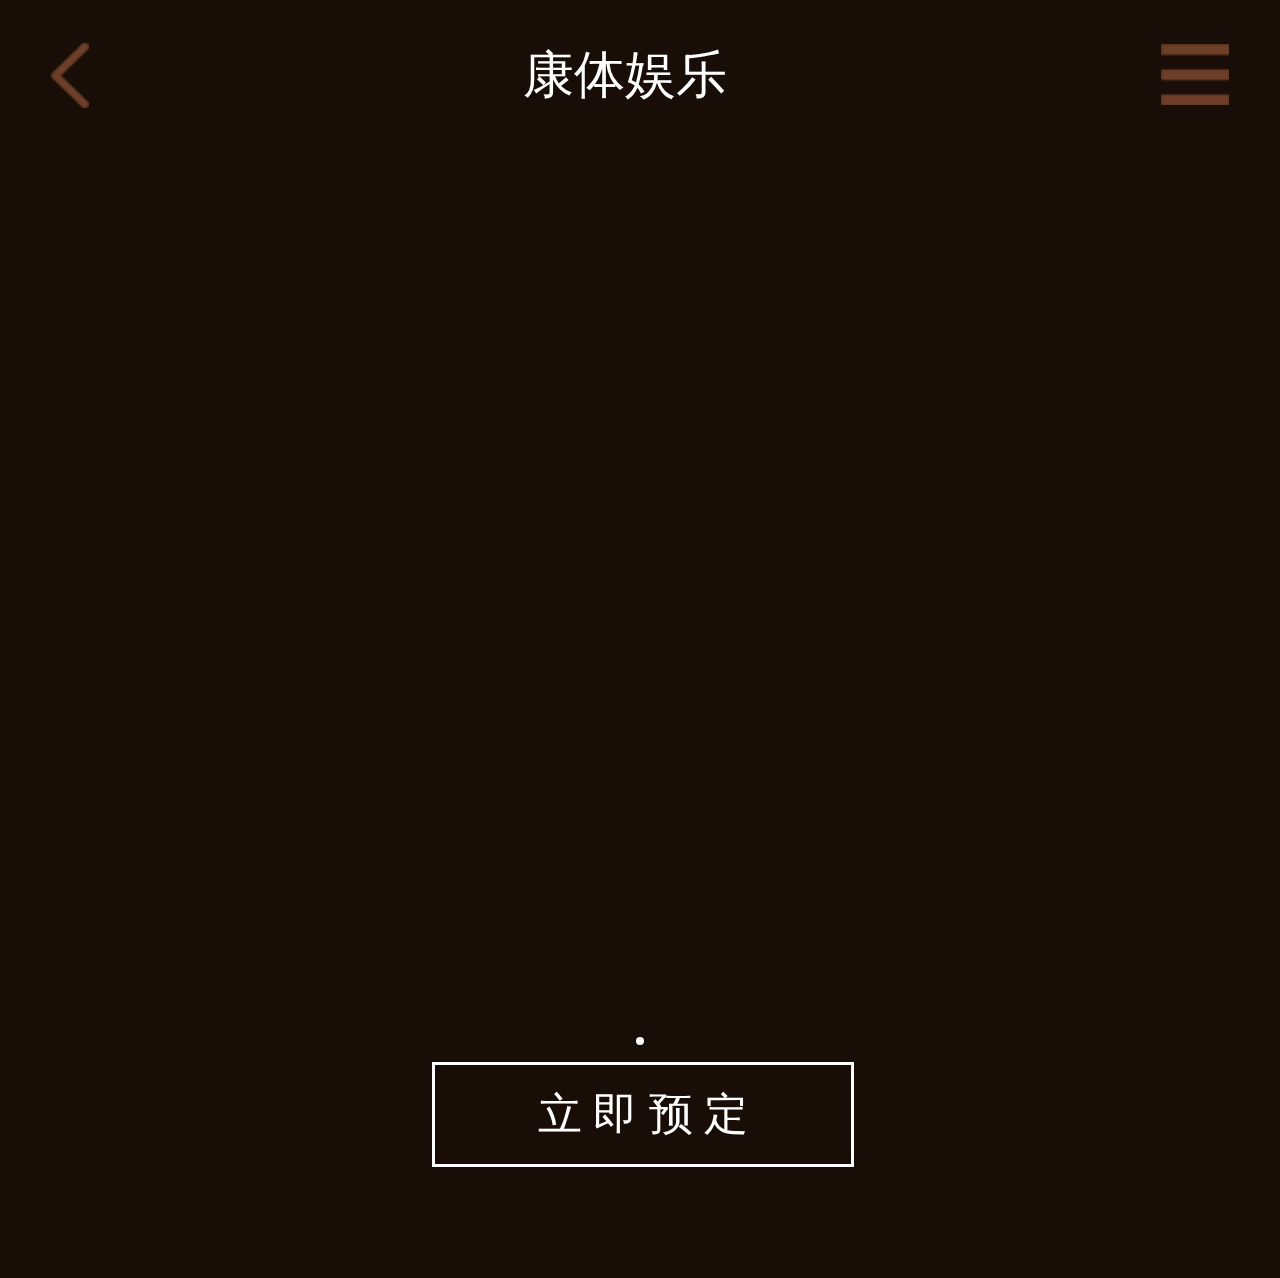
==== template/enterOrder.html @ 0a058b33 "BeiYuan GrandHotel" ====
<!DOCTYPE html>
<html lang="en">
<head>
    <meta charset="UTF-8">
    <meta name="viewport" content="initial-scale=1, maximum-scale=1, user-scalable=no, width=device-width">
    <title>康体娱乐</title>
    <script src="../js/jquery-3.1.0.min.js"></script>
    <script src="../js/swiper-3.4.0.jquery.min.js"></script>
    <link rel="stylesheet" href="../css/swiper.css">
    <link rel="stylesheet" href="../css/style.css">
    <script src="../js/index.js"></script>
</head>
<body class="wenquan">
<div class="swiper-container">
    <div class="swiper-wrapper">
        <div class="swiper-slide content">
            <header>
                <a href="entertainment.html" class="return"></a>
                <h1>康体娱乐</h1>
                <button type="button" class="menu-button"></button>
            </header>
            <section class="main">
                <!-- Swiper -->
                <div class="swiper-container3">
                       <div class="swiper-wrapper">
                        </div>
                        <div class="swiper-pagination"></div>
                </div>
                <h2></h2>
                <p></p>
                <div class="order">
                    <a href="javascript:;">立 即 预 定</a>
                </div>
                <div class="comfirm">
                    <p>010-84832266</p>
                    <div><span>取消</span><span>通话</span></div>
                </div>
            </section>
        </div>
        <ul class="swiper-slide menu">
        </ul>
    </div>
</div>

</body>
</html>
<script>
    $.ajax({
        type:"get",
        url:"../json/enter.json",
        async:true,
        success:function(data){
            rDate=data[id];
            var swiperTxt='';
            $(rDate.imgsrc).each(function(i,ele){
                swiperTxt+='<div class="swiper-slide">'+'<img src='+ele+'>'+'</div>';
            });
            $('section .swiper-wrapper').html(swiperTxt);
            $('section>h2').html(rDate.title);
            $('section>p').html(rDate.txt);
            $('.comfirm>p').html(rDate.telephone)
        }
    });
</script>
---- css/style.css ----
body,h1,h2,h3,h4,p,ul,li,input{ margin: 0; padding: 0;}
body { font-family: "Microsoft YaHei UI Light"; width: 100vw; height: 100vh;color: #ffffff;}
ul,li{list-style: none}
a{text-decoration: none; color: #ffffff;}
img{ vertical-align: top;border: none;}
input{border: none;}
header .menu-button{outline: none;}
h1{ font-size: 0.3rem; font-weight: normal; flex: inherit}
.swiper-pagination-bullet-active{ background: #fff; }
/*----------------------------index--------------------------------------------*/
#index{
    background: url("../images/index-bg.png") no-repeat left top/cover;
    font-size: 0.32rem;
}
#index .side{
    width: 3.1rem;
    height: 100vh;
    background: rgba(0,0,0,.72);
}
#index .logo{
    width: 100%;
    text-align: center;
    padding: 0.48rem 0 0.66rem;
}
#index .logo img{
    width: 1.62rem;
}
#index .side ul{
    display: flex;  display: -webkit-flex;
    flex-direction: column;
    align-items:center;
}
#index .side li{
    width: 1.74rem;
    height: 1.06rem;
    box-sizing: border-box;
    line-height: 1.06rem;
    padding-top: 0.02rem;
    position: relative;
    text-align: center;
}
.action a{ color: #c98010; }
#index .side li::after{
    content: "";
    display: block;
    position: absolute;
    left: 0;
    bottom:  0.02rem;
    width: 100%;
    height: 0.02rem;
    background-image: -webkit-linear-gradient(left,#59504a 25%,#fff 50%,#59504a 95%);
}
header{
    height: 0.88rem;
    padding: 0 0.3rem;
    background: #190d07;
    display: flex;  display: -webkit-flex;
    justify-content: space-between;
}
header a{
    display: block;
    height: 100%;
    width: 0.22rem;
    background: url("../images/return.png") no-repeat left center/0.22rem;
}
header button{
    display: block;
    border: none;
    height: 100%;
    width: 0.4rem;
    background: url("../images/three.png") no-repeat left center/0.4rem;
}
header h1{
    line-height: 0.88rem;
}
.swiper-container .content{min-height: 100vh}
.menu{
    background: #190d07;
    width: 2.9rem;
    height: 100vh;
    font-size: 0.3rem;
    line-height: 0.78rem;
    padding-left: 0.3rem;
    display: flex;  display: -webkit-flex;
    flex-direction: column;
    justify-content:center;
    z-index: 66;
}
.menu li{height: 0.78rem;}
/*背景*/
.entertain,.meeting,.wedding,.meetingReport,.guestDeluxRoom,.work{background:#190d07 url("../images/other-bg.png") no-repeat left top/cover;}

/*=========康体娱乐=============*/
.entertain{
    font-size: 0.32rem;
    color: #ffffff;
}
.entertain .main li{
    height: 3.1rem;
    margin-bottom: 0.1rem;
    position: relative;
}
.entertain .main img { width: 100%;}
.entertain .main p{
    text-align: center;
    font-size: 0.24rem;
    padding:0 0.6rem;
    word-break:keep-all;
    position: absolute;
    top: 0.7rem;
}
 .entertain .main h2{
    position: absolute;
    left: 0.3rem;
    top: 0.2rem;
    font-size: 0.26rem;
}
.entertain .main a{
    display: block;
    width: 100%;
    height: 100%;
}
/*北苑温泉*/
.wenquan{background: #190d07; text-align: center;
    }
.wenquan .swiper-container3{height: 5.54rem; position: relative;}
.wenquan .swiper-container3 .swiper-slide img{
    max-width: 100%;
    min-height: 100%;
    overflow: hidden;
}
.wenquan h2{
    font-size: 0.32rem;
    height: 0.84rem;
    line-height: 0.84rem;
    padding-top: 0.23rem;
}
.wenquan p{
    font-size: 0.24rem;
    word-break:keep-all;
    padding: 0 0.9rem ;
    line-height: 0.36rem;
}
.wenquan .order{
    position: absolute;
    bottom: 0.65rem;
    left: 50%;
    margin-left: -1.22rem;
}
.wenquan .order a{
    display: block;
    width: 2.44rem;
    height: 0.58rem;
    border: 0.02rem solid #fff;
    line-height: 0.58rem;
    font-size: 0.26rem;
}
/*北苑健身*/
.jianshen p{padding: 0 1.2rem ;}
/*=========会议会展=============*/
.meeting .main p{ padding:0 1.2rem; }
/*多功能会议厅*/
.meetingReport .swiper-container2 {
    /*   width: 7.5rem;*/
 width: 100%;
height: 100vh;
padding-top: 1.24rem;
}
.meetingReport .swiper-container2 .swiper-slide{
    width: 5.3rem;
    height: 7.4rem;
}
.meetingReport .swiper-container2 .swiper-slide .txt{
background: #ffffff;
width: 100%;
height: 2.72rem;
line-height: 0.36rem;
color: #6d3f28;
box-sizing: border-box;
padding: 0.28rem 0 0 0.35rem;
word-break:keep-all;
}
.meetingReport .swiper-container2 .swiper-slide h3{ font-size: 0.3rem; }
.meetingReport .swiper-container2 .swiper-slide p:nth-of-type(1){ font-size: 0.28rem;
font-weight: bold;padding: 0.07rem 0 }
.meetingReport .swiper-container2 .swiper-slide p:nth-of-type(2){ font-size: 0.24rem;}
.meetingReport .swiper-container2 .swiper-slide img{
width: 100%;
height: 4.68rem;
}
.meetingReport .swiper-container2 .swiper-slide::after{
content:"";
position: absolute;
bottom: -0.75rem;
left: 1.9rem;
width: 1.5rem;
height: 1.5rem;
border-radius: 50%;
background:#342010;
}
/*=========舒适客房=============*/
.guestRoom .main p{ padding:0 1.7rem; }
/*豪华大床房*/
.guestDeluxRoom .swiper-container3{position: relative;height: 4.52rem; }
.guestDeluxRoom .swiper-container3 .swiper-slide img{ height: 100%; width: 100%;}
.guestDeluxRoom .detailTxt p{padding: 0 0.6rem 0.18rem 0.6rem;  }
.guestDeluxRoom .detailTxt li{
    font-size: 0.2rem;
    word-break:keep-all;
    height: 0.36rem;
    line-height: 0.36rem;
}
.guestDeluxRoom .detailTxt li::before{
    content: "● ";
    color: #ffffff;
}
/*确认预订*/
.guestRoomOrder{background: #2e1a10;font-size: 0.28rem;}
.guestRoomOrder .swiper-container3{ height: 4.52rem;
    position: relative;}
.guestRoomOrder .swiper-container3 img{ height: 100%; width: 100%;}
.guestRoomOrder h2{
    font-size: 0.32rem;
    line-height: 0.85rem;
    height: 0.85rem;
    padding-left: 0.33rem;}
.guestRoomOrder .part{ background: #190d07; padding: 0 0.33rem;
    margin-bottom: 0.13rem;}
.guestRoomOrder .part input{
    background: transparent;
    color: #ffffff;
    font-size: 0.24rem;
    vertical-align: middle;
}
.guestRoomOrder .part label{
    vertical-align: middle;
    float: right;
    padding-left: 0.3rem;}
.guestRoomOrder .part li{
    height: 0.97rem;
    line-height: 0.97rem;
    border-bottom: 1px solid #2e1a10
}
.guestRoomOrder .part1 .roomnum{
    width: 1.58rem;
    float: right;
    display: flex;display: -webkit-flex;
    justify-content: space-between;
}
.guestRoomOrder .part1 i{
    display: block;
    width: 0.42rem;
}
.guestRoomOrder .part1 img{ width: 100%;vertical-align: middle;}
.guestRoomOrder .tabCtrl{ background: #190d07; }
.guestRoomOrder .tabTitle{
    height: 0.85rem;
    line-height: 0.85rem;
    display: flex;display: -webkit-flex;
    justify-content: space-around;
}
.guestRoomOrder .tabTitle span{
    display: block;
    padding-left: 0.33rem;
    flex: 1;
    border-bottom: 0.02rem solid #2e1a10;
}
.guestRoomOrder .tabTitle span.active{ border-bottom: 0.06rem solid #9f7b59;}
.guestRoomOrder .tabTxt{
    padding: 0.4rem 0 1.2rem 0.33rem;
    line-height: 0.42rem;
    font-size: 0.24rem;}
.guestRoomOrder .tabTxt p:nth-of-type(2){  display: none;}
.guestRoomOrder footer{
    position: fixed;
    left: 0;
    bottom: 0;
    width: 100vw;
    height: 1.2rem;
    line-height: 1.2rem;
    display: flex;display: -webkit-flex;
}
.guestRoomOrder footer div{
    background: #2e1a10;
    font-size: 0.32rem;
    flex: 47;
    padding-left: 0.33rem;
}
.guestRoomOrder footer a{
    display: block;
    background: #9f7b59;
    font-size: 0.38rem;
    font-weight: bold;
    flex: 28;
    text-align: center;
}
/*=========婚庆宴会=============*/
.wedding{
    text-align: center;
    font-size: 0.24rem;
}
.wedding p{
    word-break:keep-all;
    padding:0 0.7rem;
    line-height: 0.36rem;
}
.wedding .swiper-container2{
    width:7.5rem;
    padding-top: 1rem;
    padding-bottom: 0.6rem;
}
.wedding .swiper-container2 .swiper-slide {
    height: 6.76rem;
    width: 4.52rem;
}
.wedding .swiper-container2 .swiper-slide img{
    height: 6.76rem;
    border-radius: 0.2rem;
    width: 100%;
}
/*=========餐饮美食=============*/
.foodOrder .swiper-container3{height: 4.52rem;
    position: relative;}
.foodOrder .main>p{padding: 0 2rem 0.56rem;}
.foodOrder .place{
    height: 0.65rem;
    line-height: 0.65rem;
    font-size: 0.2rem;
}
.foodOrder .time{
    line-height: 0.43rem;
    font-size: 0.22rem;
    padding: 0 2.6rem;
}
/*=========商务办公=============*/
.work .swiper-container2{height: 100vh;}
.work .swiper-container2 .swiper-slide{
    padding-top: 0.72rem;
    width: 6.42rem;
    height: 9.28rem;
    border-radius: 0.15rem;
    text-align: center;
    overflow: hidden;
}
.work .swiper-container2 img{
    width: 100%;
    height: 5.08rem;
}
.work .txt{
    background: #ffffff;
    width: 100%;
    height: 4.2rem;
    line-height: 0.33rem;
    color: #656565;
    font-size: 0.28rem;
    box-sizing: border-box;
    padding: 0.72rem 0 0 0;
    word-break:keep-all;
}
/*=========预订电话弹框=============*/
.comfirm{
    background: #ffffff;
    width: 5.4rem;
    height: 2.1rem;
    border-radius: 0.28rem;
    color: #0096ff;
    position: absolute;
    top: 4.9rem;
    left: 1.05rem;
    z-index: 70;
    font-size: 0.36rem;
    overflow: hidden;
    display: none;
}
.comfirm p{
    height: 1.30rem;line-height: 1.30rem;border-bottom: 1px solid #d5d5d5;font-size: 0.36rem;
}
.comfirm>div{
    display: flex;display: -webkit-flex;
}
.comfirm span{flex: 1;
    line-height: 0.8rem;
    text-align: center;}
.comfirm span:nth-of-type(1){border-right: 1px solid #d5d5d5;}
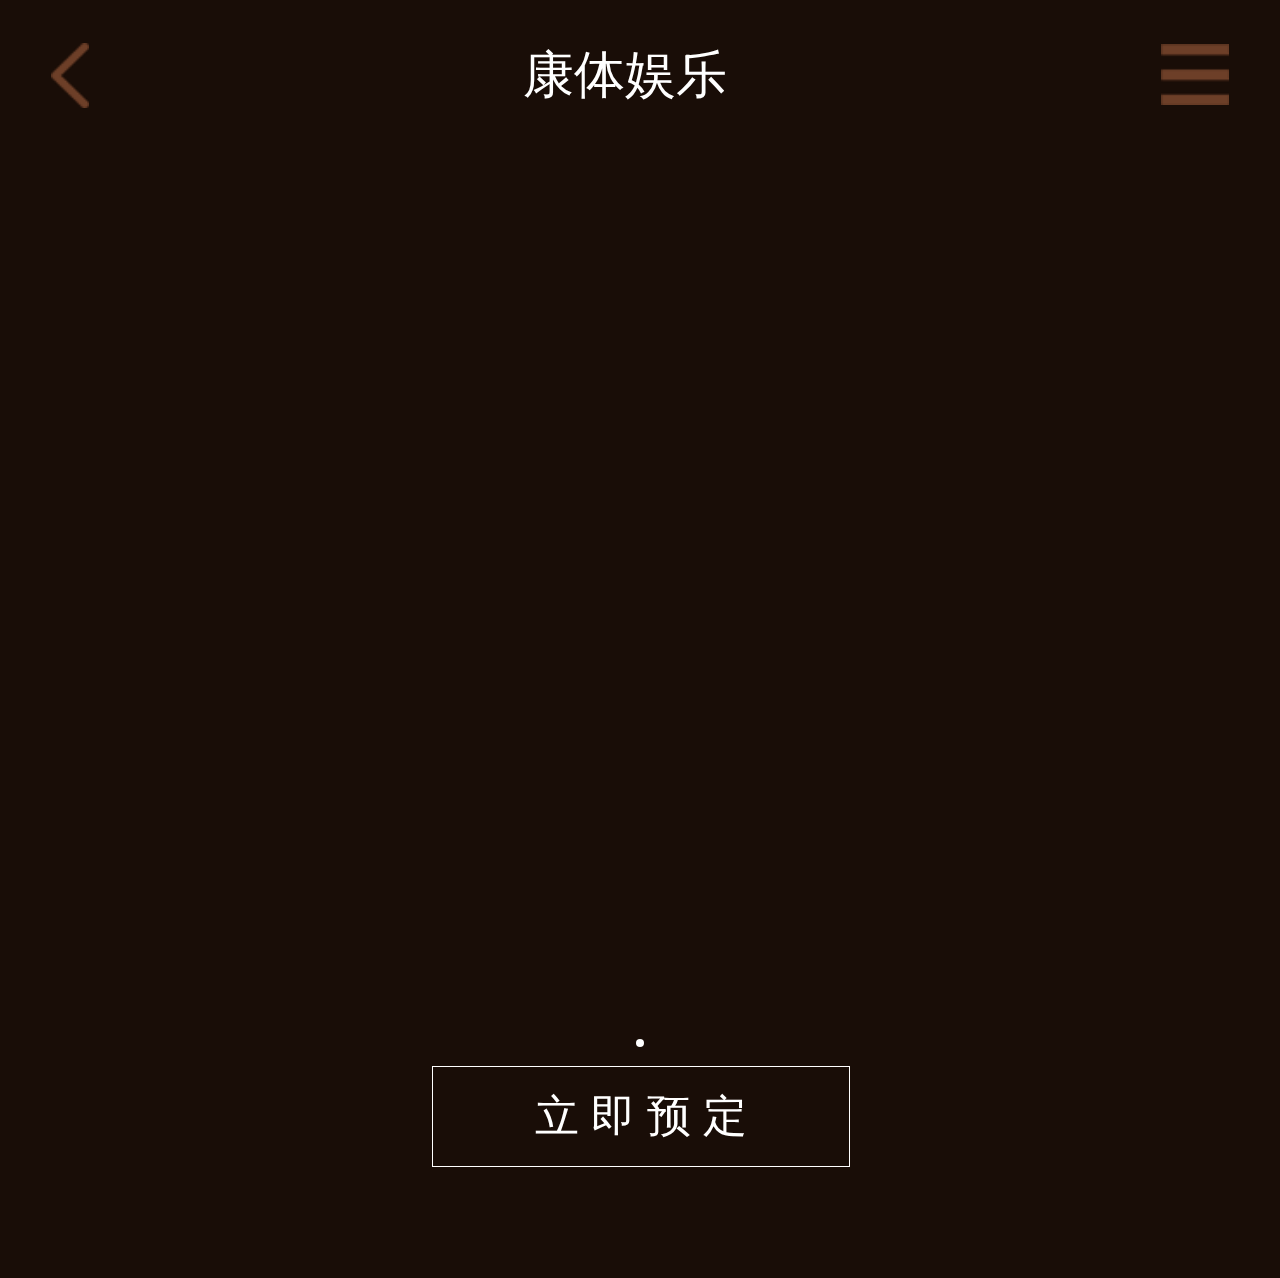
==== commit 0fb92c45: "changes fontfamily, highLight, swiper,js" ====
--- a/template/enterOrder.html
+++ b/template/enterOrder.html
@@ -5,7 +5,7 @@
     <meta name="viewport" content="initial-scale=1, maximum-scale=1, user-scalable=no, width=device-width">
     <title>康体娱乐</title>
     <script src="../js/jquery-3.1.0.min.js"></script>
-    <script src="../js/swiper-3.4.0.jquery.min.js"></script>
+    <script src="../js/swiper.js"></script>
     <link rel="stylesheet" href="../css/swiper.css">
     <link rel="stylesheet" href="../css/style.css">
     <script src="../js/index.js"></script>
--- a/css/style.css
+++ b/css/style.css
@@ -1,10 +1,11 @@
-body,h1,h2,h3,h4,p,ul,li,input{ margin: 0; padding: 0;}
-body { font-family: "Microsoft YaHei UI Light"; width: 100vw; height: 100vh;color: #ffffff;}
+body,h1,h2,h3,h4,p,ul,li,input{ margin: 0; padding: 0;-webkit-tap-highlight-color: rgba(0, 0, 0, 0);outline: none;}
+body { font-family:Tahoma,Arial,Roboto,”Droid Sans”,”Helvetica Neue”,”Droid Sans Fallback”,”Heiti SC”,sans-self; width: 100vw; height: 100vh;color: #ffffff;}
 ul,li{list-style: none}
 a{text-decoration: none; color: #ffffff;}
 img{ vertical-align: top;border: none;}
 input{border: none;}
-header .menu-button{outline: none;}
+header .menu-button{outline: none;-webkit-tap-highlight-color: rgba(0, 0, 0, 0);}
+div{-webkit-tap-highlight-color: rgba(0, 0, 0, 0);outline: none;}
 h1{ font-size: 0.3rem; font-weight: normal; flex: inherit}
 .swiper-pagination-bullet-active{ background: #fff; }
 /*----------------------------index--------------------------------------------*/
@@ -141,19 +142,19 @@
     padding: 0 0.9rem ;
     line-height: 0.36rem;
 }
-.wenquan .order{
+.order{
     position: absolute;
     bottom: 0.65rem;
     left: 50%;
     margin-left: -1.22rem;
-}
-.wenquan .order a{
-    display: block;
+    border: 1px solid #fff;
     width: 2.44rem;
     height: 0.58rem;
-    border: 0.02rem solid #fff;
     line-height: 0.58rem;
     font-size: 0.26rem;
+}
+.order a{
+    display: block;
 }
 /*北苑健身*/
 .jianshen p{padding: 0 1.2rem ;}
@@ -294,6 +295,12 @@
     flex: 28;
     text-align: center;
 }
+.guestDeluxRoom .order{
+    position: static;
+    bottom: 0;
+    left: 0;
+    margin: 0.44rem 0 0 2.53rem;
+}
 /*=========婚庆宴会=============*/
 .wedding{
     text-align: center;
@@ -381,4 +388,4 @@
 .comfirm span{flex: 1;
     line-height: 0.8rem;
     text-align: center;}
-.comfirm span:nth-of-type(1){border-right: 1px solid #d5d5d5;}+.comfirm span:nth-of-type(1){border-right: 1px solid #d5d5d5;}
